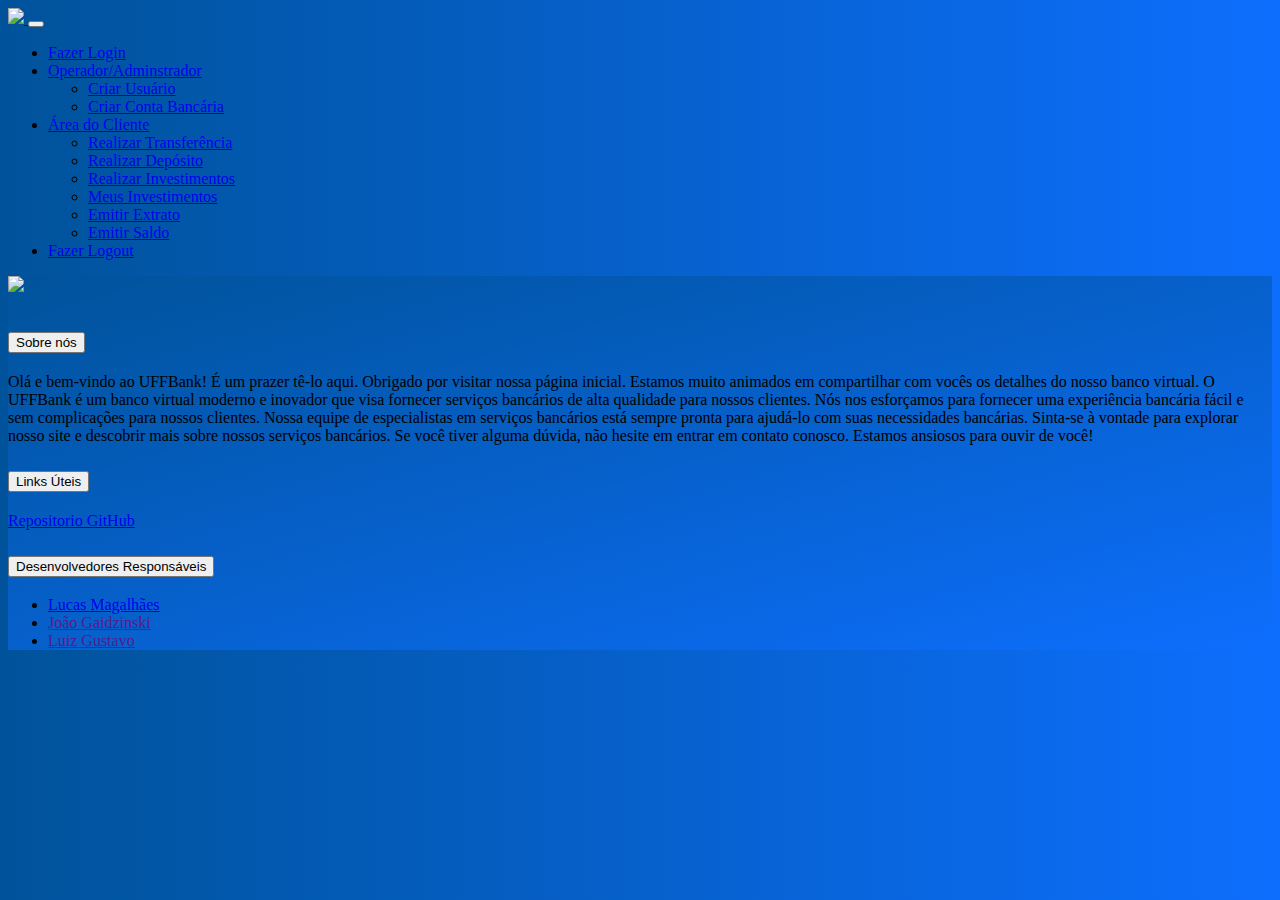
==== web/index.html @ b0ff1a60 "Atualizacão Header" ====
<!DOCTYPE html>
<html>

    <head>

        <meta charset="utf-8">
        <meta name="viewport" content="width=device-width, initial-scale=1">


        <link href="https://cdn.jsdelivr.net/npm/bootstrap@5.0.2/dist/css/bootstrap.min.css" rel="stylesheet"
              integrity="sha384-EVSTQN3/azprG1Anm3QDgpJLIm9Nao0Yz1ztcQTwFspd3yD65VohhpuuCOmLASjC" crossorigin="anonymous">
        <link href="./formsStyle.css" rel="stylesheet" />

        <title>Início</title>
    </head>

    <body class="gradientBackground">
        <nav class="navbar navbar-expand-lg navbar-light bg-light">
            <div class="container-fluid">
                <a class="navbar-brand" href="index.html">
                    <img style="height: 25px" src="https://uploaddeimagens.com.br/images/004/641/545/original/Design_sem_nome.png?1697751630"/>
                </a>
                <button class="navbar-toggler" type="button" data-bs-toggle="collapse" data-bs-target="#navbarScroll"
                        aria-controls="navbarScroll" aria-expanded="false" aria-label="Toggle navigation">
                    <span class="navbar-toggler-icon"></span>
                </button>
                <div class="collapse navbar-collapse" id="navbarScroll">
                    <ul class="navbar-nav me-auto my-2 my-lg-0 navbar-nav-scroll" style="--bs-scroll-height: 100px;">
                        <li class="nav-item">
                            <a class="nav-link" href="login.jsp">Fazer Login</a>
                        </li>
                        <li class="nav-item dropdown">
                            <a class="nav-link dropdown-toggle" href="#" id="navbarScrollingDropdown" role="button"
                               data-bs-toggle="dropdown" aria-expanded="false">
                                Operador/Adminstrador
                            </a>
                            <ul class="dropdown-menu" aria-labelledby="navbarScrollingDropdown">
                                <li><a class="dropdown-item" href="createUserPage.jsp">Criar Usuário</a></li>
                                <li><a class="dropdown-item" href="createBankAccountPage.jsp">Criar Conta Bancária</a></li>
                            </ul>
                        </li>
                        <li class="nav-item dropdown">
                            <a class="nav-link dropdown-toggle" href="#" id="navbarScrollingDropdown" role="button"
                               data-bs-toggle="dropdown" aria-expanded="false">
                                Área do Cliente
                            </a>
                            <ul class="dropdown-menu" aria-labelledby="navbarScrollingDropdown">
                                <li><a class="dropdown-item" href="transferencia.jsp">Realizar Transferência</a></li>
                                <li><a class="dropdown-item" href="realizardeposito.jsp">Realizar Depósito</a></li>
                                <li><a class="dropdown-item" href="realizarInvestimento.jsp">Realizar Investimentos</a></li>
                                <li><a class="dropdown-item" href="visualizarInvestimentos.jsp">Meus Investimentos</a></li>
                                <li><a class="dropdown-item" href="EmitirExtratoController">Emitir Extrato</a></li>
                                <li><a class="dropdown-item" href="EmitirSaldoController">Emitir Saldo</a></li>
                            </ul>
                        </li>
                        <li class="nav-item">
                            <a class="nav-link" href="login.jsp">Fazer Logout</a>
                        </li>
                    </ul>
                </div>
            </div>
        </nav>
        <section class="vh-100 gradient-custom">
            <div class="container h-100">
                <div class="row d-flex justify-content-center align-items-center h-100">
                    <div class="col-lg-12 col-xl-11">
                        <div class="card text-black" style="border-radius: 25px;">
                            <div class="card-body p-md-5">
                                <div class="row justify-content-center">
                                    <img style="height: 110px; width: auto; padding-bottom: 10px" src="https://uploaddeimagens.com.br/images/004/641/545/original/Design_sem_nome.png?1697751630"/>
                                    <div class="accordion" id="accordionExample">
                                        <div class="accordion-item">
                                            <h2 class="accordion-header" id="headingOne">
                                                <button class="accordion-button" type="button" data-bs-toggle="collapse"
                                                        data-bs-target="#collapseOne" aria-expanded="true" aria-controls="collapseOne">
                                                    Sobre nós
                                                </button>
                                            </h2>
                                            <div id="collapseOne" class="accordion-collapse collapse show" aria-labelledby="headingOne"
                                                 data-bs-parent="#accordionExample">
                                                <div class="accordion-body">
                                                    <p> Olá e bem-vindo ao UFFBank! É um prazer tê-lo aqui. Obrigado por visitar nossa página
                                                        inicial. Estamos muito animados em compartilhar com vocês os detalhes do nosso banco virtual.
                                                        O UFFBank é um banco virtual moderno e inovador que visa fornecer serviços bancários de alta
                                                        qualidade para nossos clientes. Nós nos esforçamos para fornecer uma experiência bancária
                                                        fácil e sem complicações para nossos clientes. Nossa equipe de especialistas em serviços
                                                        bancários está sempre pronta para ajudá-lo com suas necessidades bancárias. Sinta-se à vontade
                                                        para explorar nosso site e descobrir mais sobre nossos serviços bancários. Se você tiver
                                                        alguma dúvida, não hesite em entrar em contato conosco. Estamos ansiosos para ouvir de você!
                                                    </p>
                                                </div>
                                            </div>
                                        </div>
                                        <div class="accordion-item">
                                            <h2 class="accordion-header" id="headingTwo">
                                                <button class="accordion-button collapsed" type="button" data-bs-toggle="collapse"
                                                        data-bs-target="#collapseTwo" aria-expanded="false" aria-controls="collapseTwo">
                                                    Links Úteis
                                                </button>
                                            </h2>
                                            <div id="collapseTwo" class="accordion-collapse collapse" aria-labelledby="headingTwo"
                                                 data-bs-parent="#accordionExample">
                                                <div class="accordion-body">
                                                    <a class="link-offset-2 link-offset-3-hover link-underline link-underline-opacity-0 link-underline-opacity-75-hover"
                                                       href="https://github.com/gaidzinski07/sistema-bancario">
                                                        Repositorio GitHub
                                                    </a>
                                                </div>
                                            </div>
                                        </div>
                                        <div class="accordion-item">
                                            <h2 class="accordion-header" id="headingThree">
                                                <button class="accordion-button collapsed" type="button" data-bs-toggle="collapse"
                                                        data-bs-target="#collapseThree" aria-expanded="false" aria-controls="collapseThree">
                                                    Desenvolvedores Responsáveis
                                                </button>
                                            </h2>
                                            <div id="collapseThree" class="accordion-collapse collapse" aria-labelledby="headingThree"
                                                 data-bs-parent="#accordionExample">
                                                <div class="accordion-body">
                                                    <ul>
                                                        <li> 
                                                            <a
                                                                class="link-offset-2 link-offset-3-hover link-underline link-underline-opacity-0 link-underline-opacity-75-hover"
                                                                href="https://www.linkedin.com/in/lucas-magalhaes-2103/">
                                                                Lucas Magalhães
                                                            </a>
                                                        </li>
                                                        <li> 
                                                            <a
                                                                class="link-offset-2 link-offset-3-hover link-underline link-underline-opacity-0 link-underline-opacity-75-hover"
                                                                href="">
                                                                João Gaidzinski
                                                            </a>
                                                        </li>
                                                        <li> 
                                                            <a
                                                                class="link-offset-2 link-offset-3-hover link-underline link-underline-opacity-0 link-underline-opacity-75-hover"
                                                                href="">
                                                                Luiz Gustavo
                                                            </a>
                                                        </li>
                                                    </ul>
                                                </div>
                                            </div>
                                        </div>
                                    </div>
                                </div>
                            </div>
                        </div>
                    </div>
                </div>
            </div>
        </section>
        <script src="https://cdn.jsdelivr.net/npm/bootstrap@5.0.2/dist/js/bootstrap.bundle.min.js"
                integrity="sha384-MrcW6ZMFYlzcLA8Nl+NtUVF0sA7MsXsP1UyJoMp4YLEuNSfAP+JcXn/tWtIaxVXM"
        crossorigin="anonymous"></script>
    </body>

</html>
---- web/formsStyle.css ----
.gradient-custom {
    background: white;

    /* Chrome 10-25, Safari 5.1-6 */
    background: -webkit-linear-gradient(to bottom right, rgba(0, 83, 154, 1), rgba(13, 110, 253, 1));

    /* W3C, IE 10+/ Edge, Firefox 16+, Chrome 26+, Opera 12+, Safari 7+ */
    background: linear-gradient(to bottom right, rgba(0, 83, 154, 1), rgba(13, 110, 253, 1))
}

.gradientBackground {
    background: linear-gradient(to right, rgba(0, 83, 154, 1), rgba(13, 110, 253, 1));
}

.master-card-style {
    /* Chrome 10-25, Safari 5.1-6 */
    background: -webkit-linear-gradient(to bottom right, #ff9f00,#FF0015);

    /* W3C, IE 10+/ Edge, Firefox 16+, Chrome 26+, Opera 12+, Safari 7+ */
    background: linear-gradient(to bottom right, #ff9f00,#FF0015);
}
.visa-card-style {
    /* Chrome 10-25, Safari 5.1-6 */
    background: -webkit-linear-gradient(to bottom right,#FAA619,#429be9);

    /* W3C, IE 10+/ Edge, Firefox 16+, Chrome 26+, Opera 12+, Safari 7+ */
    background: linear-gradient(to bottom right,#FAA619,#429be9);
}
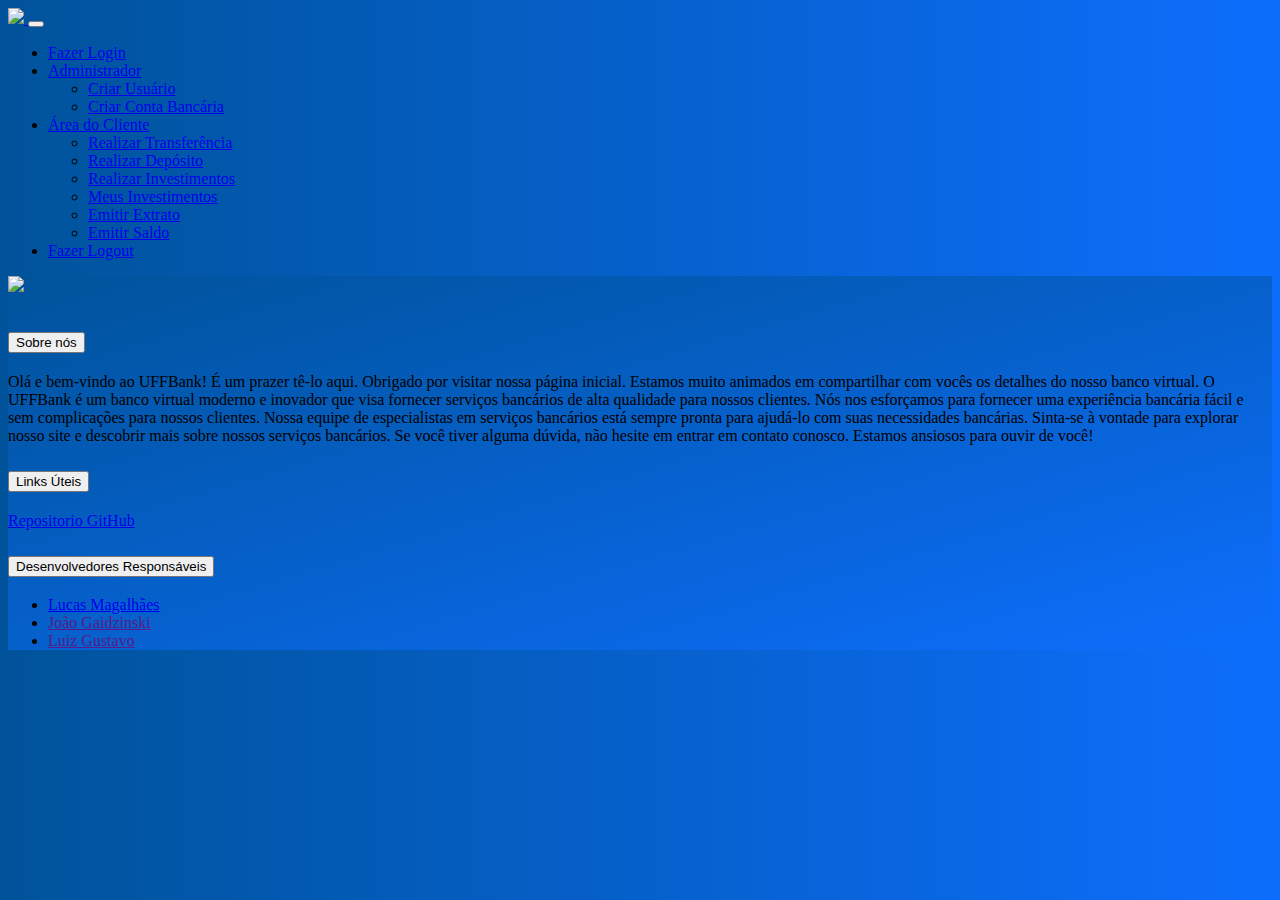
==== commit 474ea78b: "User Controller" ====
--- a/web/index.html
+++ b/web/index.html
@@ -32,11 +32,11 @@
                         <li class="nav-item dropdown">
                             <a class="nav-link dropdown-toggle" href="#" id="navbarScrollingDropdown" role="button"
                                data-bs-toggle="dropdown" aria-expanded="false">
-                                Operador/Adminstrador
+                                Administrador
                             </a>
                             <ul class="dropdown-menu" aria-labelledby="navbarScrollingDropdown">
-                                <li><a class="dropdown-item" href="createUserPage.jsp">Criar Usuário</a></li>
-                                <li><a class="dropdown-item" href="createBankAccountPage.jsp">Criar Conta Bancária</a></li>
+                                <li><a class="dropdown-item" href="CreateUser">Criar Usuário</a></li>
+                                <li><a class="dropdown-item" href="admin/createBankAccountPage.jsp">Criar Conta Bancária</a></li>
                             </ul>
                         </li>
                         <li class="nav-item dropdown">
@@ -154,7 +154,9 @@
         </section>
         <script src="https://cdn.jsdelivr.net/npm/bootstrap@5.0.2/dist/js/bootstrap.bundle.min.js"
                 integrity="sha384-MrcW6ZMFYlzcLA8Nl+NtUVF0sA7MsXsP1UyJoMp4YLEuNSfAP+JcXn/tWtIaxVXM"
-        crossorigin="anonymous"></script>
+                crossorigin="anonymous">
+
+        </script>
     </body>
 
 </html>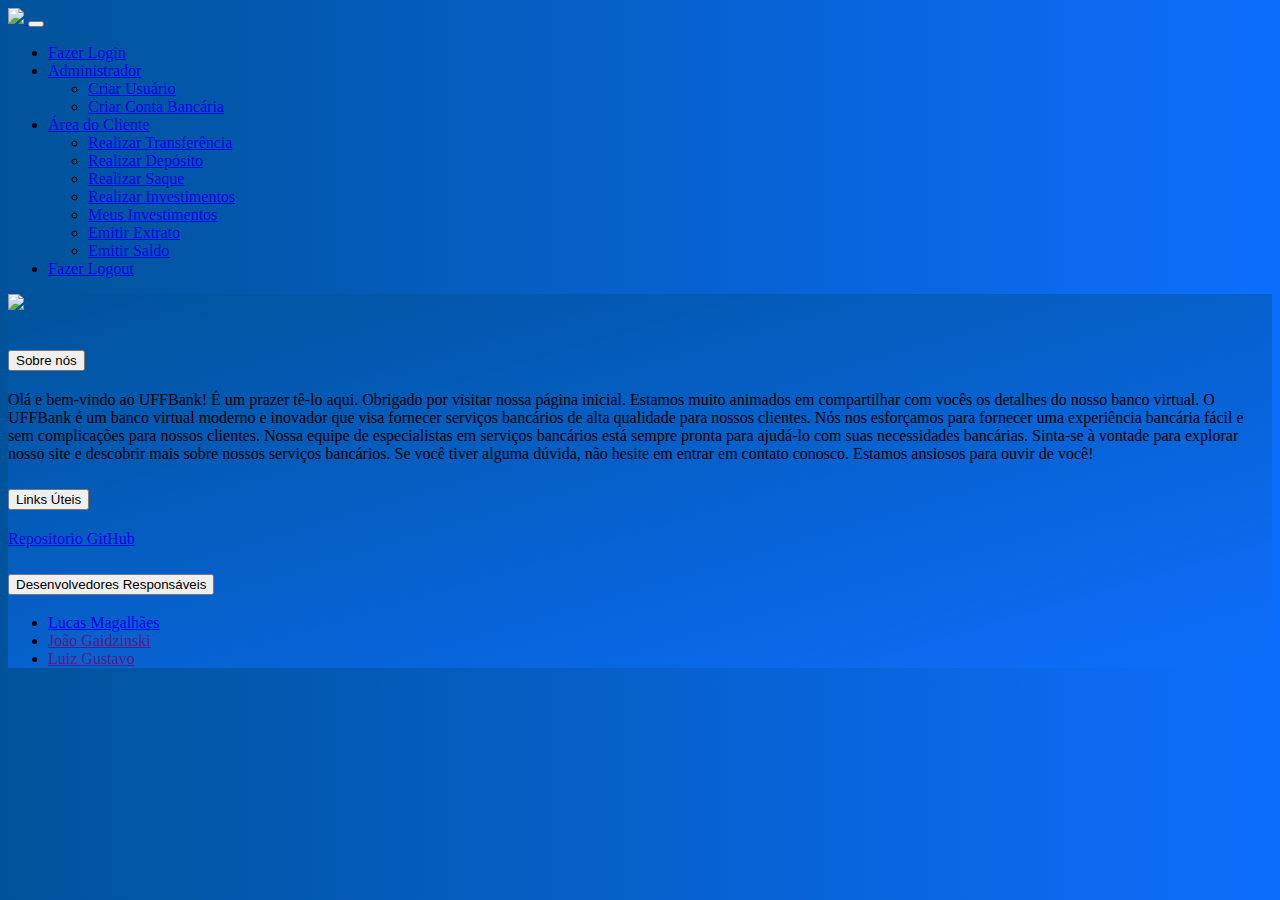
==== commit 2a4577e7: "Tela Saque funcionando" ====
--- a/web/index.html
+++ b/web/index.html
@@ -47,8 +47,9 @@
                             <ul class="dropdown-menu" aria-labelledby="navbarScrollingDropdown">
                                 <li><a class="dropdown-item" href="transferencia.jsp">Realizar Transferência</a></li>
                                 <li><a class="dropdown-item" href="realizardeposito.jsp">Realizar Depósito</a></li>
-                                <li><a class="dropdown-item" href="realizarInvestimento.jsp">Realizar Investimentos</a></li>
-                                <li><a class="dropdown-item" href="visualizarInvestimentos.jsp">Meus Investimentos</a></li>
+                                <li><a class="dropdown-item" href="realizarsaque.jsp">Realizar Saque</a></li>
+                                <li><a class="dropdown-item" href="FundoServlet">Realizar Investimentos</a></li>
+                                <li><a class="dropdown-item" href="InvestimentoServlet">Meus Investimentos</a></li>
                                 <li><a class="dropdown-item" href="EmitirExtratoController">Emitir Extrato</a></li>
                                 <li><a class="dropdown-item" href="EmitirSaldoController">Emitir Saldo</a></li>
                             </ul>
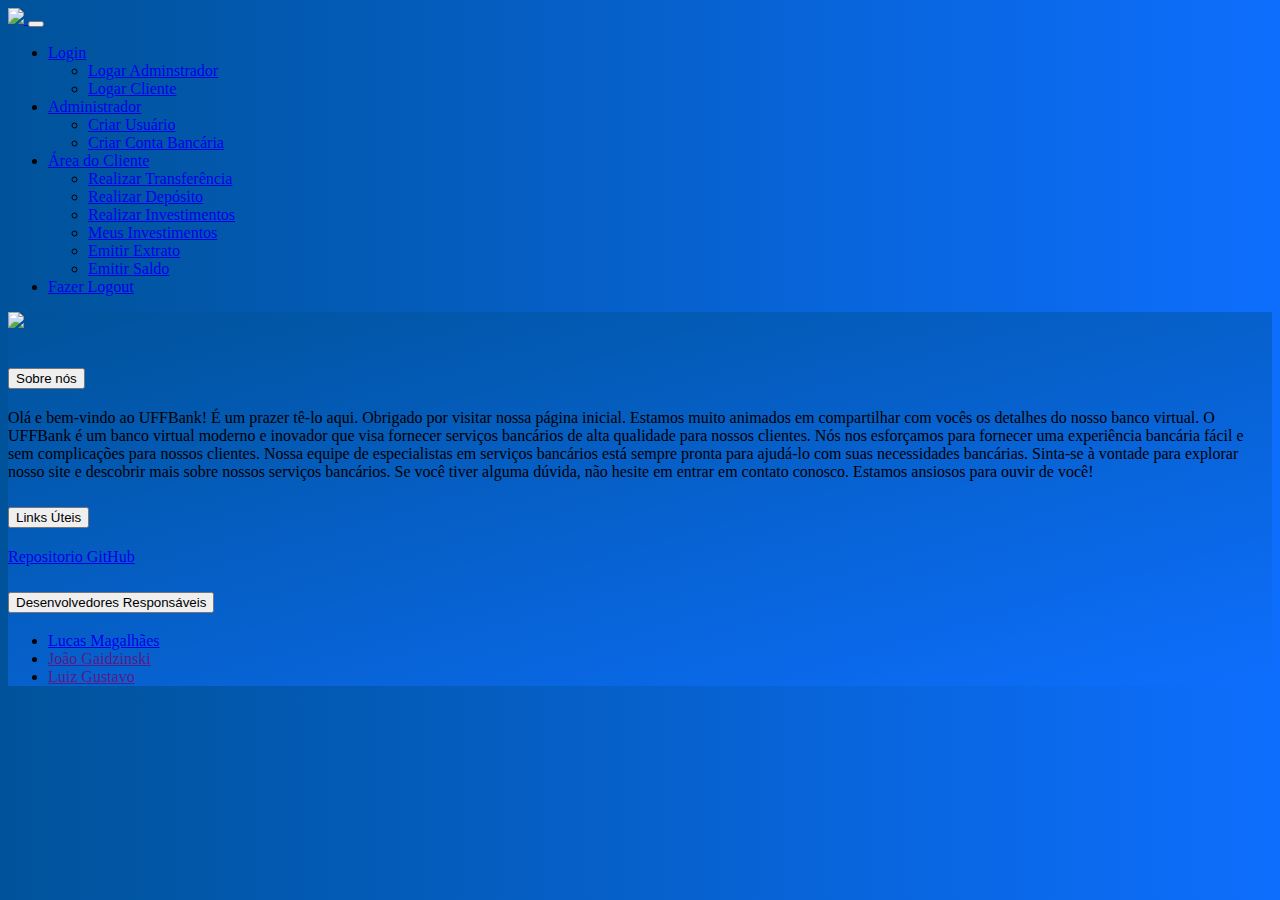
==== commit 28a8b939: "Tela de Login" ====
--- a/web/index.html
+++ b/web/index.html
@@ -26,8 +26,15 @@
                 </button>
                 <div class="collapse navbar-collapse" id="navbarScroll">
                     <ul class="navbar-nav me-auto my-2 my-lg-0 navbar-nav-scroll" style="--bs-scroll-height: 100px;">
-                        <li class="nav-item">
-                            <a class="nav-link" href="login.jsp">Fazer Login</a>
+                        <li class="nav-item dropdown">
+                            <a class="nav-link dropdown-toggle" href="#" id="navbarScrollingDropdown" role="button"
+                               data-bs-toggle="dropdown" aria-expanded="false">
+                                Login
+                            </a>
+                            <ul class="dropdown-menu" aria-labelledby="navbarScrollingDropdown">
+                                <li><a class="dropdown-item" href="LoginController">Logar Adminstrador</a></li>
+                                <li><a class="dropdown-item" href="login.jsp">Logar Cliente</a></li>
+                            </ul>
                         </li>
                         <li class="nav-item dropdown">
                             <a class="nav-link dropdown-toggle" href="#" id="navbarScrollingDropdown" role="button"
@@ -47,7 +54,6 @@
                             <ul class="dropdown-menu" aria-labelledby="navbarScrollingDropdown">
                                 <li><a class="dropdown-item" href="transferencia.jsp">Realizar Transferência</a></li>
                                 <li><a class="dropdown-item" href="realizardeposito.jsp">Realizar Depósito</a></li>
-                                <li><a class="dropdown-item" href="realizarsaque.jsp">Realizar Saque</a></li>
                                 <li><a class="dropdown-item" href="FundoServlet">Realizar Investimentos</a></li>
                                 <li><a class="dropdown-item" href="InvestimentoServlet">Meus Investimentos</a></li>
                                 <li><a class="dropdown-item" href="EmitirExtratoController">Emitir Extrato</a></li>
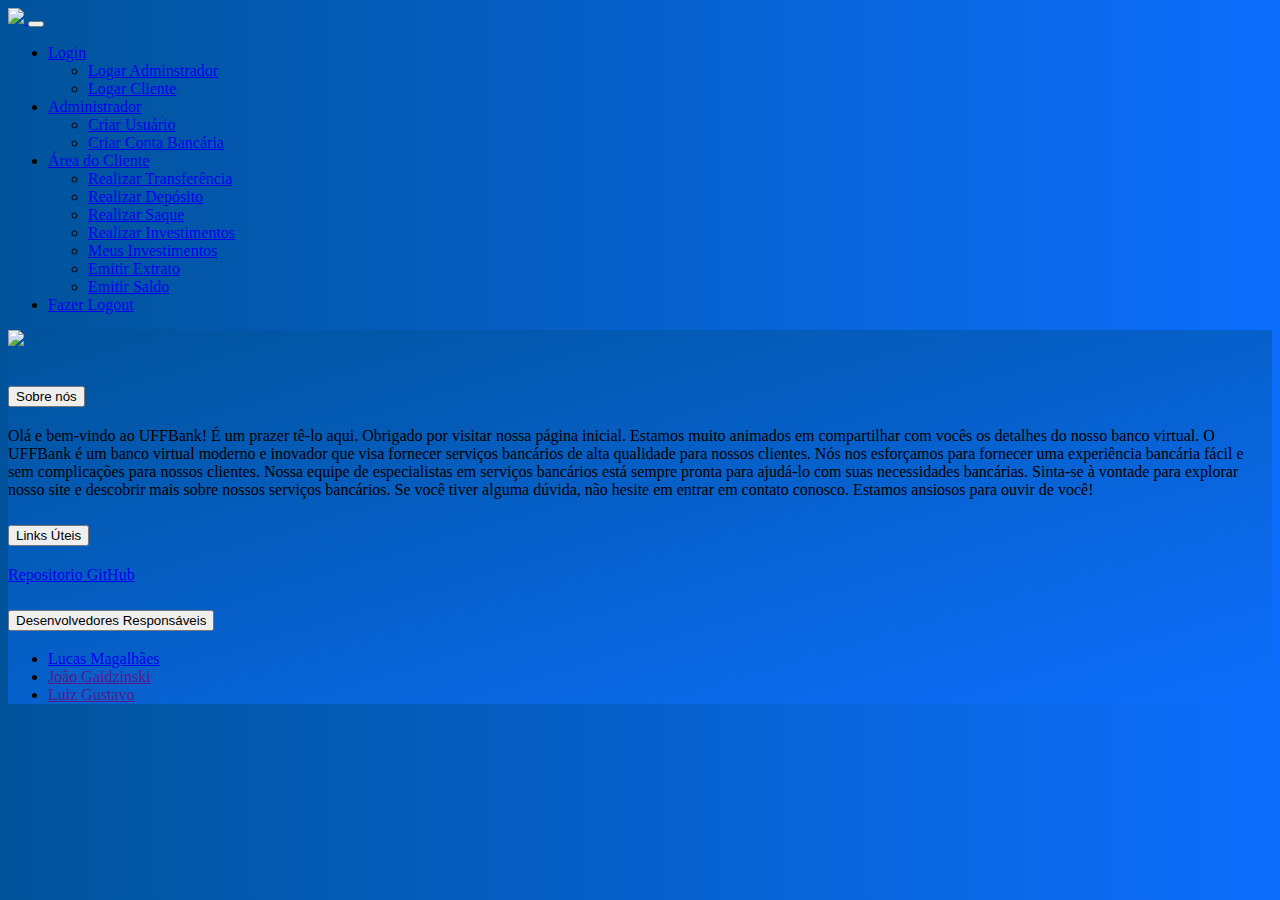
==== commit 82fdbfda: "Merge branch 'main' of https://github.com/gaidzinski07/sistema-bancario" ====
--- a/web/index.html
+++ b/web/index.html
@@ -54,6 +54,7 @@
                             <ul class="dropdown-menu" aria-labelledby="navbarScrollingDropdown">
                                 <li><a class="dropdown-item" href="transferencia.jsp">Realizar Transferência</a></li>
                                 <li><a class="dropdown-item" href="realizardeposito.jsp">Realizar Depósito</a></li>
+                                <li><a class="dropdown-item" href="realizarsaque.jsp">Realizar Saque</a></li>
                                 <li><a class="dropdown-item" href="FundoServlet">Realizar Investimentos</a></li>
                                 <li><a class="dropdown-item" href="InvestimentoServlet">Meus Investimentos</a></li>
                                 <li><a class="dropdown-item" href="EmitirExtratoController">Emitir Extrato</a></li>
